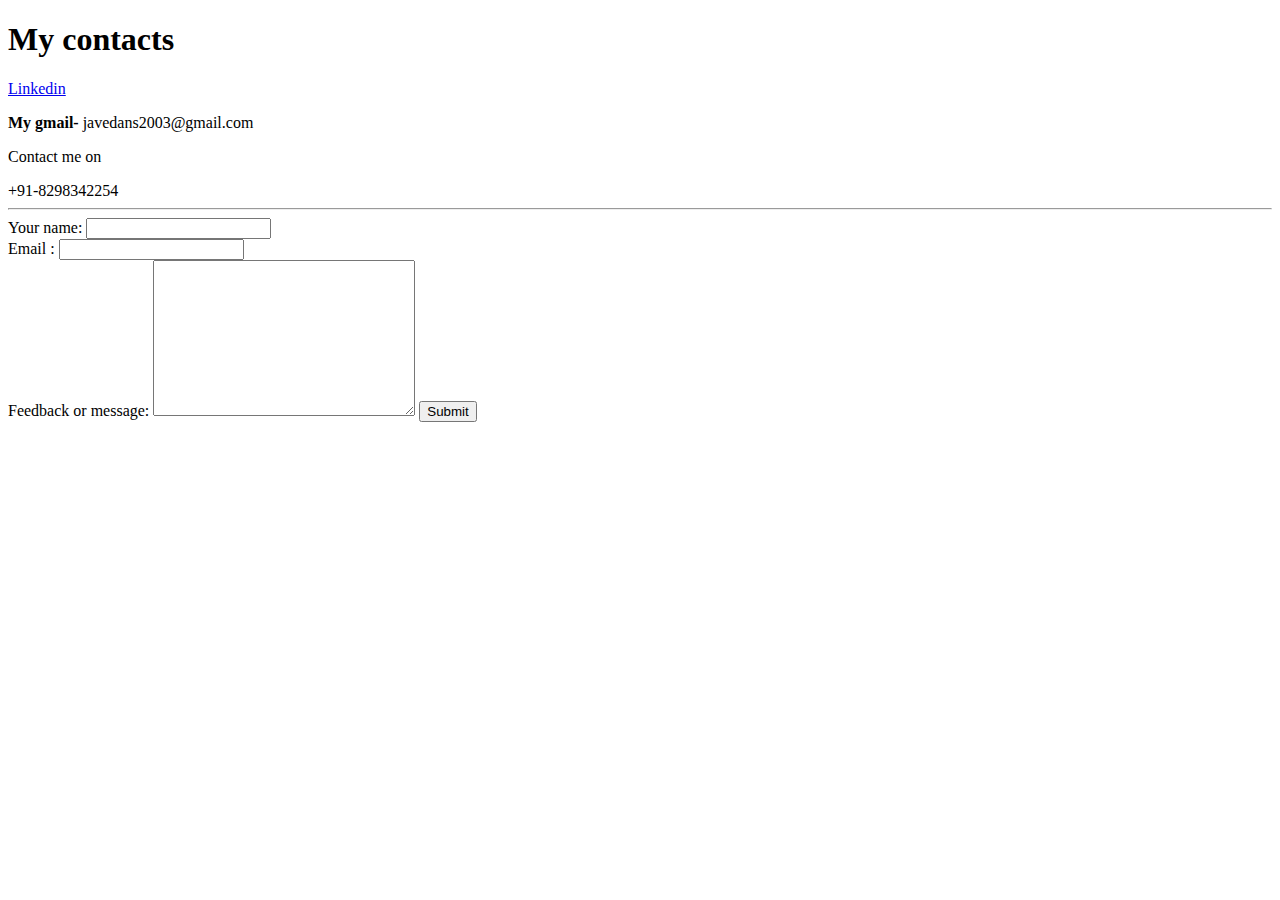
==== contacts.html @ deee542a "First commit" ====
<!DOCTYPE html>
<html lang="en">
<head>
    <meta charset="UTF-8">
    <meta http-equiv="X-UA-Compatible" content="IE=edge">
    <meta name="viewport" content="width=device-width, initial-scale=1.0">
    <title>Contacts</title>
</head>
<body>
    <h1>My contacts</h1>
    <contact-s><a href="https://www.linkedin.com/in/javed-ansari-477a97224/">Linkedin</a></contact-s>
    <p><b>My gmail-</b> <gmail->javedans2003@gmail.com</gmail-></p>
   <p>Contact me on </p> <phone->+91-8298342254</phone->
   <hr>
   <form enctype="text/plain" action="mailto:javedans2003@gmail.com" method="post">
       <label for="">Your name:</label>
       <input type="text" name="yourName" value=""><br>
       <label for="">Email :</label>
       <input type="email" name="yourEmail"><br>
       <label for="">Feedback or message:</label>
       <textarea name="yourMessage" id="" cols="30" rows="10"></textarea>
       <input type="submit" name="" id="">
   </form>
</body>
</html>
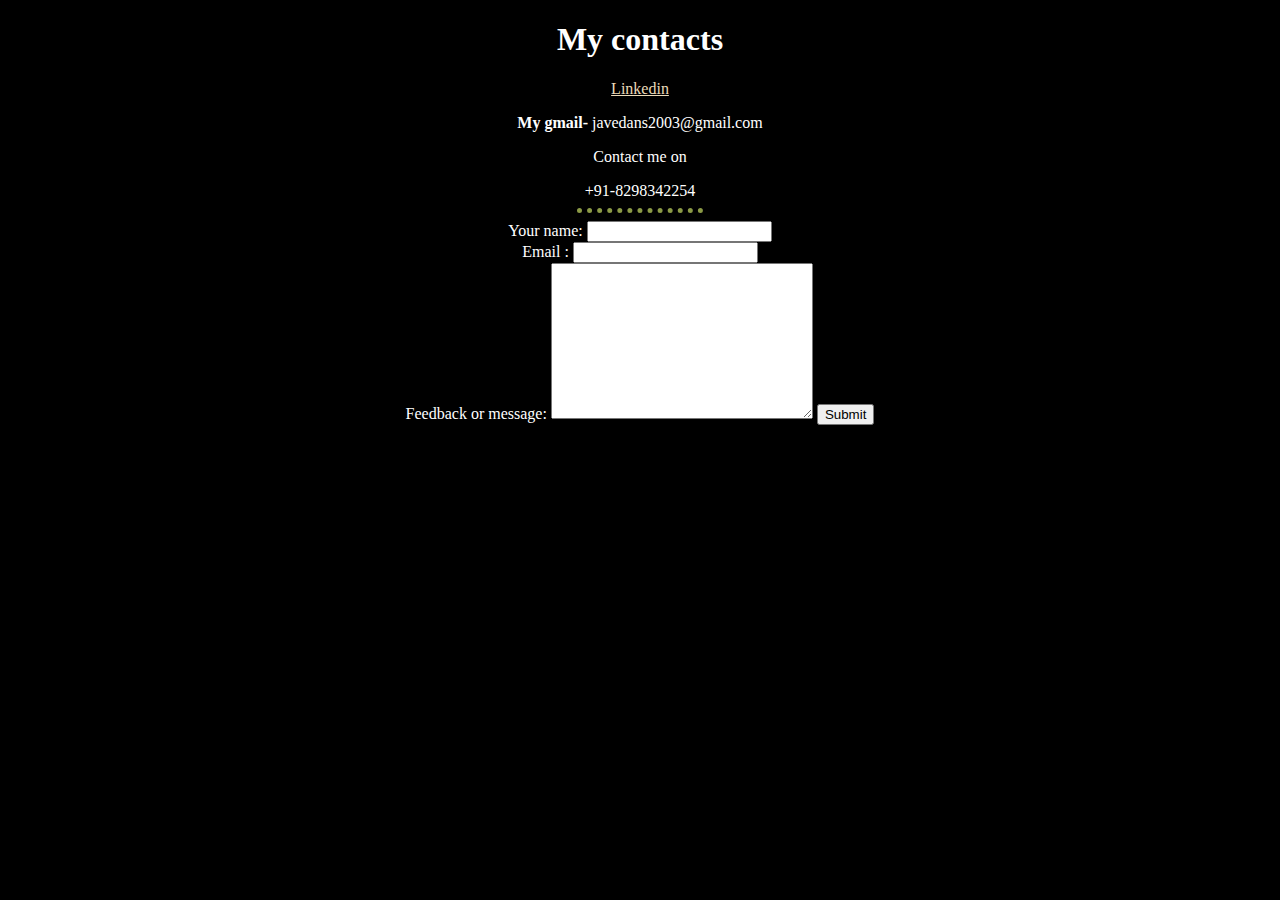
==== commit 3c3a8d2b: "css" ====
--- a/contacts.html
+++ b/contacts.html
@@ -5,8 +5,9 @@
     <meta http-equiv="X-UA-Compatible" content="IE=edge">
     <meta name="viewport" content="width=device-width, initial-scale=1.0">
     <title>Contacts</title>
+    <link rel="stylesheet" href="css/styles.css">
 </head>
-<body>
+<body class="middle">
     <h1>My contacts</h1>
     <contact-s><a href="https://www.linkedin.com/in/javed-ansari-477a97224/">Linkedin</a></contact-s>
     <p><b>My gmail-</b> <gmail->javedans2003@gmail.com</gmail-></p>
--- a/css/styles.css
+++ b/css/styles.css
@@ -0,0 +1,33 @@
+body {
+    background-color: #000000;
+    color: white;
+}
+hr{
+    border-style: none;
+    border-top: 5px;
+    border-top-style: dotted;
+    color:#8B9A46 ;
+    width: 10%;
+}
+a{
+    color: #ECDBBA;
+}
+img{
+   display: flex;
+   margin-left: auto;
+   margin-right: auto;
+   width: 15%;
+}
+.hobbies{
+    text-align: center;
+    list-style-position: inside; 
+    
+}
+ol.center li{
+    text-align: left;
+    margin-left: 45%;
+}
+.middle{
+    text-align: center;
+    list-style-position : inside;
+}
